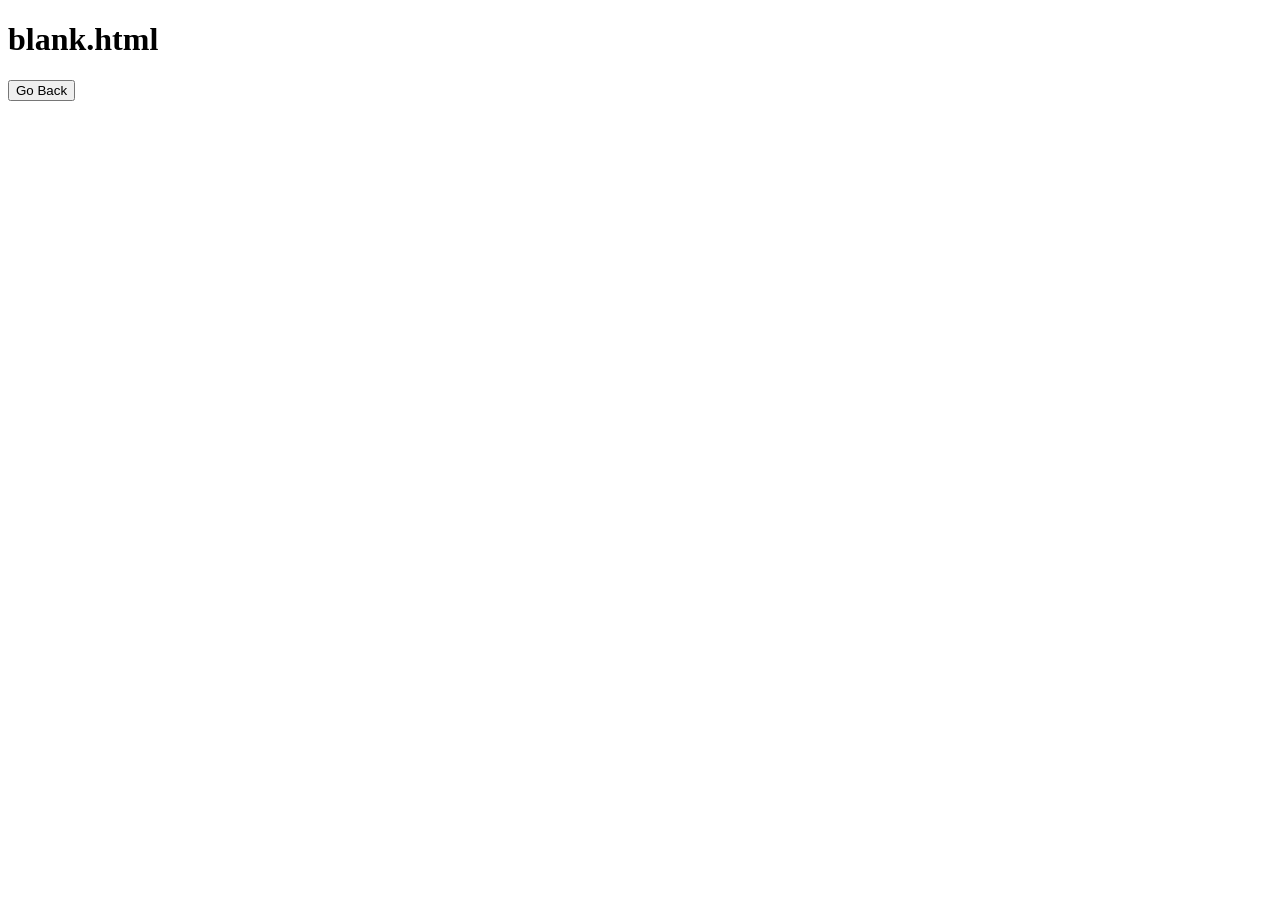
==== blank.html @ 0331e368 "Create blank.html" ====
<!-- blank.html -->
<!DOCTYPE html>
<html>
<body>

<h1>blank.html</h1>
<button onclick="goBack()">Go Back</button>

<script>
function goBack() {
    window.location.href = "index.html";
}
</script>

</body>
</html>
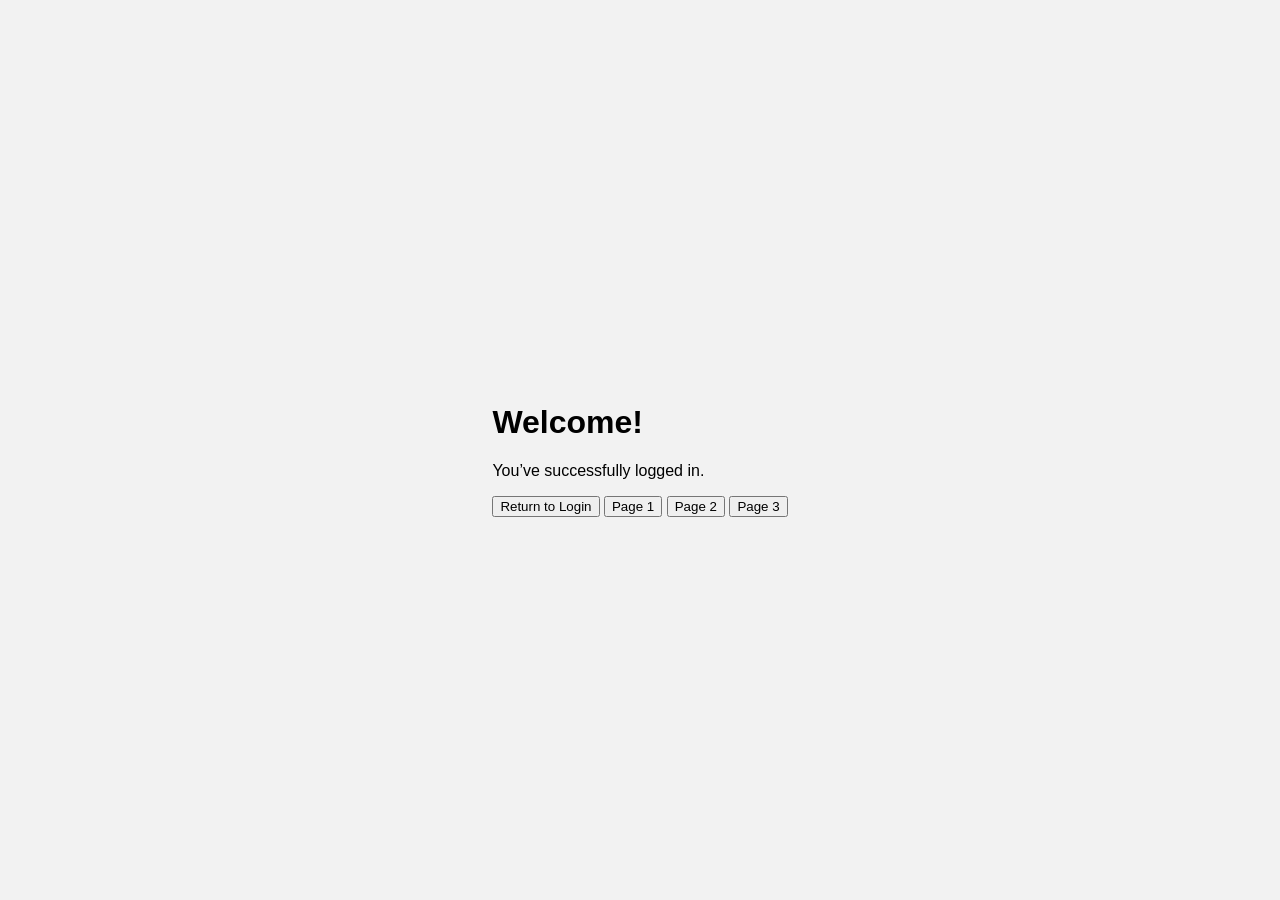
==== commit 15a6d616: "Update blank.html" ====
--- a/blank.html
+++ b/blank.html
@@ -1,16 +1,26 @@
-<!-- blank.html -->
 <!DOCTYPE html>
-<html>
+<html lang="en">
+<head>
+    <meta charset="UTF-8">
+    <meta name="viewport" content="width=device-width, initial-scale=1.0">
+    <title>Dashboard</title>
+    <link rel="stylesheet" href="styles.css">
+</head>
 <body>
+    <div class="welcome-container">
+        <h1>Welcome!</h1>
+        <p>You’ve successfully logged in.</p>
 
-<h1>blank.html</h1>
-<button onclick="goBack()">Go Back</button>
+        <div class="button-group">
+            <!-- Return (back to login) -->
+            <a href="index.html"><button>Return to Login</button></a>
 
-<script>
-function goBack() {
-    window.location.href = "index.html";
-}
-</script>
-
+            <!-- New pages -->
+            <a href="page1.html"><button>Page 1</button></a>
+            <a href="page2.html"><button>Page 2</button></a>
+            <a href="page3.html"><button>Page 3</button></a>
+        </div>
+    </div>
 </body>
 </html>
+
--- a/styles.css
+++ b/styles.css
@@ -0,0 +1,21 @@
+/* Reset some default browser styling */
+body, html {
+    margin: 0;
+    padding: 0;
+    height: 100%;
+    font-family: Arial, sans-serif;
+    background-color: #f2f2f2;
+}
+
+/* Center the login box in the middle of the screen */
+body {
+    display: flex;
+    justify-content: center;
+    align-items: center;
+}
+
+/* Container for the login form */
+.login-container {
+    background-color: #ffffff;
+    padding: 40px 50px;
+    bord
